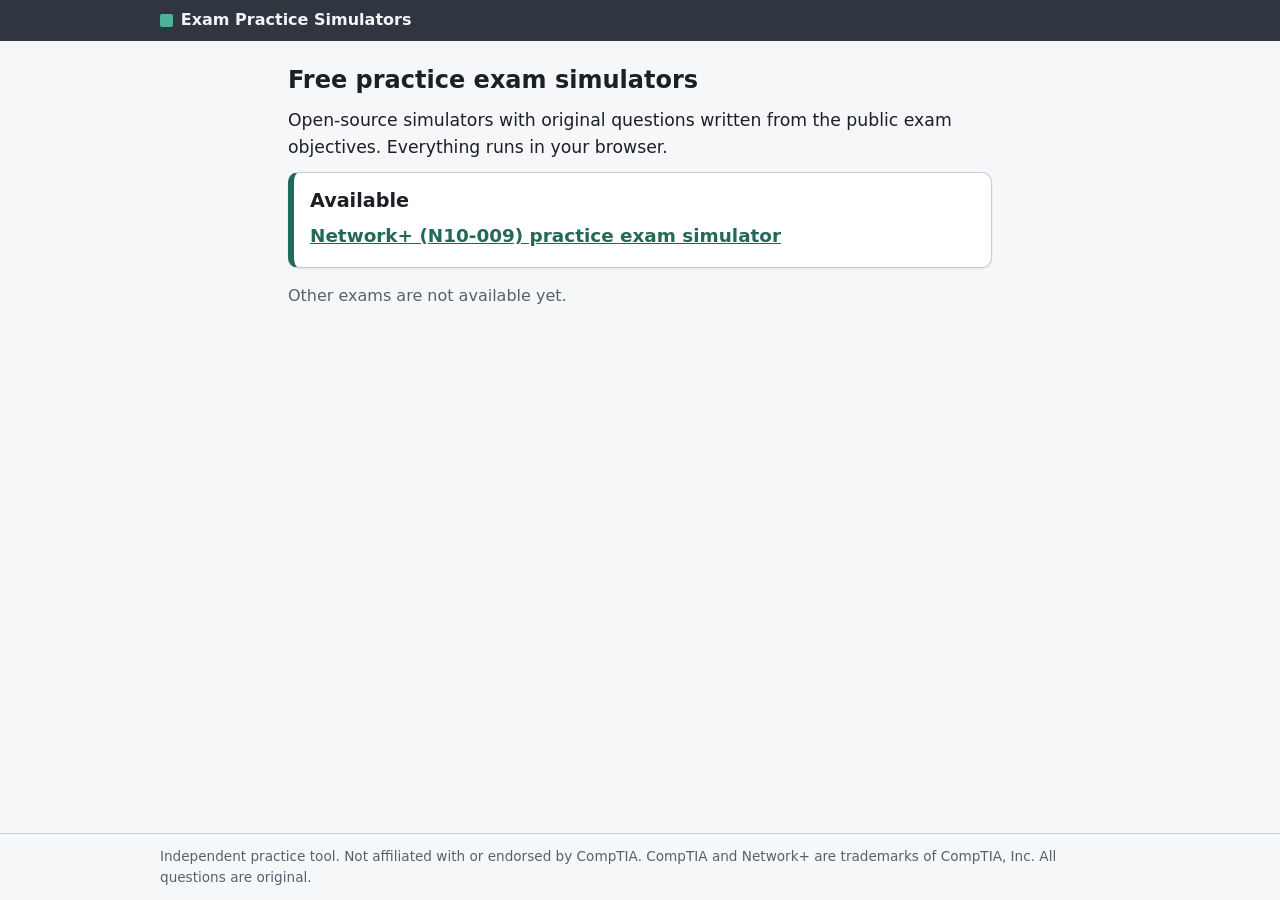
==== index.html @ e609d60b "Add landing page and 404 page" ====
<!doctype html>
<html lang="en" data-theme="auto">
<head>
<meta charset="utf-8">
<meta http-equiv="Content-Security-Policy" content="default-src 'none'; script-src 'self'; style-src 'self'; img-src 'self' data:; connect-src 'self'; font-src 'self'; base-uri 'none'; form-action 'none'; manifest-src 'self'">
<meta name="viewport" content="width=device-width, initial-scale=1">
<meta name="referrer" content="no-referrer">
<meta name="color-scheme" content="light dark">
<meta name="description" content="Free, open-source practice exam simulators with original questions. Network+ (N10-009) is available.">
<title>Exam Practice Simulators</title>
<link rel="icon" href="data:,">
<link rel="stylesheet" href="Network+-Exam-Practice/styles.css">
</head>
<body>
<div id="app">
  <header class="topbar">
    <div class="topbar-inner">
      <p class="brand"><span class="brand-mark" aria-hidden="true"></span><span class="brand-name">Exam Practice Simulators</span></p>
    </div>
  </header>
  <main id="main" class="landing">
    <h1>Free practice exam simulators</h1>
    <p class="lead">Open-source simulators with original questions written from the public exam objectives. Everything runs in your browser.</p>
    <section class="card card-accent" aria-labelledby="available-h">
      <h2 id="available-h">Available</h2>
      <ul class="exam-list">
        <li><a class="exam-link" href="Network+-Exam-Practice/">Network+ (N10-009) practice exam simulator</a></li>
      </ul>
    </section>
    <p class="muted">Other exams are not available yet.</p>
  </main>
  <footer class="site-footer">
    <p>Independent practice tool. Not affiliated with or endorsed by CompTIA. CompTIA and Network+ are trademarks of CompTIA, Inc. All questions are original.</p>
  </footer>
</div>
</body>
</html>
---- Network+-Exam-Practice/styles.css ----
/* Network+ practice exam simulator. Neutral slate / teal palette, light and dark. */

:root {
  --bg: #f6f7f9;
  --surface: #ffffff;
  --surface-2: #eef1f4;
  --chrome: #2f3640;
  --chrome-2: #3d4652;
  --chrome-text: #f2f4f7;
  --text: #1c1f24;
  --muted: #56606d;
  --border: #c5ccd6;
  --accent: #23695a;
  --accent-text: #ffffff;
  --accent-soft: #e2f1ed;
  --flag: #8a5a0f;
  --flag-soft: #fbefd6;
  --bad: #b42318;
  --bad-soft: #fde9e7;
  --good: #256b29;
  --good-soft: #e4f3e5;
  --highlight: #fff1a8;
  --highlight-text: #1c1f24;
  --timer-warn: #ffd27a;
  --timer-danger: #ffaba3;
  --focus: #23695a;
  --shadow: 0 1px 2px rgba(20, 22, 26, 0.08);
  --mono: ui-monospace, "Cascadia Mono", Consolas, "Liberation Mono", Menlo, monospace;
  --sans: system-ui, -apple-system, "Segoe UI", Roboto, "Helvetica Neue", Arial, sans-serif;
}

@media (prefers-color-scheme: dark) {
  :root:not([data-theme="light"]) {
    --bg: #14161a;
    --surface: #1e2127;
    --surface-2: #272b33;
    --chrome: #0e1013;
    --chrome-2: #23272e;
    --chrome-text: #e6e8eb;
    --text: #e6e8eb;
    --muted: #a3acb8;
    --border: #414855;
    --accent: #4fb39b;
    --accent-text: #0e1013;
    --accent-soft: #1d3530;
    --flag: #e0a84a;
    --flag-soft: #3a2f17;
    --bad: #f97066;
    --bad-soft: #3d1f1c;
    --good: #6cc070;
    --good-soft: #1d3320;
    --highlight: #6b5e12;
    --highlight-text: #f3f4f6;
    --focus: #7fd4bf;
    --shadow: none;
  }
}

:root[data-theme="dark"] {
  --bg: #14161a;
  --surface: #1e2127;
  --surface-2: #272b33;
  --chrome: #0e1013;
  --chrome-2: #23272e;
  --chrome-text: #e6e8eb;
  --text: #e6e8eb;
  --muted: #a3acb8;
  --border: #414855;
  --accent: #4fb39b;
  --accent-text: #0e1013;
  --accent-soft: #1d3530;
  --flag: #e0a84a;
  --flag-soft: #3a2f17;
  --bad: #f97066;
  --bad-soft: #3d1f1c;
  --good: #6cc070;
  --good-soft: #1d3320;
  --highlight: #6b5e12;
  --highlight-text: #f3f4f6;
  --focus: #7fd4bf;
  --shadow: none;
}

:root[data-theme="light"] { color-scheme: light; }
:root[data-theme="dark"] { color-scheme: dark; }

html { font-size: 100%; -webkit-text-size-adjust: 100%; }
html[data-fs="0"] { font-size: 90%; }
html[data-fs="2"] { font-size: 112.5%; }
html[data-fs="3"] { font-size: 125%; }
html[data-fs="4"] { font-size: 140%; }

*, *::before, *::after { box-sizing: border-box; }
[hidden] { display: none !important; }

body {
  margin: 0;
  background: var(--bg);
  color: var(--text);
  font-family: var(--sans);
  line-height: 1.55;
  overflow-wrap: anywhere;
}

#app { min-height: 100vh; display: flex; flex-direction: column; }
main { flex: 1 0 auto; width: 100%; max-width: 62rem; margin: 0 auto; padding: 1rem; }
main:focus { outline: none; }

h1 { font-size: 1.5rem; line-height: 1.25; margin: 0.5rem 0 0.75rem; }
h2 { font-size: 1.2rem; line-height: 1.3; margin: 1.25rem 0 0.5rem; }
h3 { font-size: 1.05rem; margin: 1rem 0 0.4rem; }
h1:focus, h2:focus { outline: none; }
p { margin: 0 0 0.75rem; }
a { color: var(--accent); }
code, kbd {
  font-family: var(--mono); font-size: 0.92em; background: var(--surface-2);
  border: 1px solid var(--border); border-radius: 4px; padding: 0.05em 0.3em;
}
.muted { color: var(--muted); }
.small { font-size: 0.9rem; }
.lead { font-size: 1.08rem; }

.sr-only {
  position: absolute; width: 1px; height: 1px; margin: -1px; padding: 0; overflow: hidden;
  clip: rect(0 0 0 0); clip-path: inset(50%); white-space: nowrap; border: 0;
}
.skip-link {
  position: absolute; left: 0.5rem; top: -4rem; z-index: 50; background: var(--surface); color: var(--text);
  padding: 0.5rem 0.75rem; border: 2px solid var(--focus); border-radius: 6px;
}
.skip-link:focus { top: 0.5rem; }

:focus-visible { outline: 3px solid var(--focus); outline-offset: 2px; }
.topbar :focus-visible, .navbar :focus-visible { outline-color: #9fe3d2; }

/* ---------- chrome ---------- */

.topbar { background: var(--chrome); color: var(--chrome-text); position: sticky; top: 0; z-index: 20; }
.topbar-inner, .toolbar-inner, .navbar-inner {
  max-width: 62rem; margin: 0 auto; padding: 0.5rem 1rem; display: flex; flex-wrap: wrap; align-items: center; gap: 0.5rem 0.75rem;
}
.brand { margin: 0; font-weight: 700; display: flex; align-items: center; gap: 0.5rem; flex: 1 1 auto; min-width: 0; }
.brand-mark { width: 0.8rem; height: 0.8rem; border-radius: 2px; background: #4fb39b; flex: none; }
.site-nav, .session-status { display: flex; flex-wrap: wrap; align-items: center; gap: 0.4rem 0.75rem; }
.status-pos { margin: 0; font-weight: 600; }
.timer-box { display: flex; align-items: center; gap: 0.4rem; }
.timer-label { font-size: 0.85rem; }
.timer { font-family: var(--mono); font-weight: 700; font-size: 1.05rem; min-width: 5.2em; text-align: center; }
.timer.is-warn { color: var(--timer-warn); }
.timer.is-danger { color: var(--timer-danger); }

.chrome-btn {
  font: inherit; color: var(--chrome-text); background: var(--chrome-2); border: 1px solid #6b7684; border-radius: 6px;
  padding: 0.45rem 0.8rem; min-height: 2.5rem; cursor: pointer; text-decoration: none; display: inline-flex; align-items: center;
}
.chrome-btn:hover { background: #4a5462; }
.chrome-btn:disabled { opacity: 0.5; cursor: not-allowed; }
.chrome-btn-small { min-height: 2rem; padding: 0.2rem 0.6rem; font-size: 0.9rem; }
.chrome-btn-primary { background: #2e7d6b; border-color: #58b7a1; color: #ffffff; font-weight: 600; }
.chrome-btn-primary:hover { background: #256b5b; }

.toolbar { background: var(--surface-2); border-bottom: 1px solid var(--border); }
.tool-group { display: flex; flex-wrap: wrap; gap: 0.4rem; }
.tool-group-end { margin-left: auto; }
.tool-btn {
  font: inherit; color: var(--text); background: var(--surface); border: 1px solid var(--border); border-radius: 6px;
  padding: 0.35rem 0.7rem; min-height: 2.5rem; cursor: pointer; display: inline-flex; align-items: center; gap: 0.4rem;
}
.tool-btn:hover { border-color: var(--accent); }
.tool-btn:disabled { opacity: 0.5; cursor: not-allowed; }
.tool-btn[aria-pressed="true"] { background: var(--accent); color: var(--accent-text); border-color: var(--accent); font-weight: 600; }
.flag-icon { width: 0.7rem; height: 0.8rem; border: 2px solid currentColor; border-radius: 1px; display: inline-block; }
#btn-flag[aria-pressed="true"] .flag-icon { background: currentColor; }

.navbar { background: var(--chrome); color: var(--chrome-text); position: sticky; bottom: 0; z-index: 20; }
.navbar-spacer { flex: 1 1 auto; }

.site-footer { border-top: 1px solid var(--border); color: var(--muted); font-size: 0.85rem; }
.site-footer p { max-width: 62rem; margin: 0 auto; padding: 0.75rem 1rem; }

/* ---------- generic blocks ---------- */

.card {
  background: var(--surface); border: 1px solid var(--border); border-radius: 10px; padding: 1rem;
  margin: 0 0 1rem; box-shadow: var(--shadow); min-width: 0;
}
.card > h2:first-child { margin-top: 0; }
.card-accent { border-left: 6px solid var(--accent); }
.grid-2 { display: grid; grid-template-columns: repeat(auto-fit, minmax(min(100%, 19rem), 1fr)); gap: 1rem; align-items: start; }
.grid-2 > .card { margin: 0; }
.grid-2 { margin-bottom: 1rem; }
.plain-list { margin: 0 0 0.75rem; padding-left: 1.2rem; }
.plain-list li { margin-bottom: 0.4rem; }
.notice {
  background: var(--flag-soft); border: 1px solid var(--flag); border-left-width: 6px; border-radius: 6px;
  padding: 0.6rem 0.8rem; color: var(--text);
}

.btn-row { display: flex; flex-wrap: wrap; gap: 0.5rem; margin: 0.75rem 0; }
.btn-row-spread { justify-content: space-between; }
.btn {
  font: inherit; color: var(--text); background: var(--surface); border: 1px solid var(--border); border-radius: 6px;
  padding: 0.5rem 1rem; min-height: 2.75rem; cursor: pointer;
}
.btn:hover { border-color: var(--accent); }
.btn:disabled { opacity: 0.55; cursor: not-allowed; }
.btn-primary { background: var(--accent); border-color: var(--accent); color: var(--accent-text); font-weight: 600; }
.btn-danger { border-color: var(--bad); color: var(--bad); font-weight: 600; }
.btn-toggle[aria-pressed="true"] { background: var(--accent); border-color: var(--accent); color: var(--accent-text); font-weight: 600; }
.mini-btn {
  font: inherit; font-size: 0.9rem; color: var(--text); background: var(--surface); border: 1px solid var(--border);
  border-radius: 6px; padding: 0.3rem 0.6rem; min-height: 2.5rem; min-width: 2.75rem; cursor: pointer;
}
.mini-btn:disabled { opacity: 0.45; cursor: not-allowed; }

.field { border: 0; padding: 0; margin: 0 0 0.75rem; min-width: 0; }
.field legend, .field > label, summary { font-weight: 600; padding: 0; }
summary { cursor: pointer; padding: 0.3rem 0; }
.field-inline { display: flex; flex-wrap: wrap; align-items: center; gap: 0.4rem 0.75rem; }
.check-list, .obj-group { display: flex; flex-direction: column; gap: 0.15rem; }
.obj-group { margin-top: 0.5rem; }
.check { display: flex; align-items: flex-start; gap: 0.5rem; padding: 0.3rem 0; font-weight: 400; cursor: pointer; }
.check input { margin-top: 0.3rem; flex: none; width: 1.1rem; height: 1.1rem; accent-color: var(--accent); }
select, input[type="number"], input[type="text"] {
  font: inherit; color: var(--text); background: var(--surface); border: 1px solid var(--border); border-radius: 6px;
  padding: 0.4rem 0.5rem; min-height: 2.5rem; max-width: 100%;
}
input[type="number"] { width: 6rem; }

/* ---------- item ---------- */

.item-head { display: flex; flex-wrap: wrap; align-items: center; gap: 0.5rem; margin-bottom: 0.75rem; }
.item-head h1, .item-head h2 { font-size: 1.05rem; margin: 0; color: var(--muted); }
.badge {
  font-size: 0.8rem; font-weight: 600; border: 1px solid var(--border); border-radius: 999px; padding: 0.1rem 0.6rem; color: var(--muted);
}
.badge-flag { border-color: var(--flag); color: var(--flag); background: var(--flag-soft); }
.stem { font-size: 1.05rem; margin-bottom: 1rem; }

.exhibit { margin: 0 0 1rem; border: 1px solid var(--border); border-radius: 8px; overflow: hidden; }
.exhibit figcaption { background: var(--surface-2); padding: 0.35rem 0.75rem; font-weight: 600; font-size: 0.9rem; border-bottom: 1px solid var(--border); }
.exhibit-pre {
  margin: 0; padding: 0.75rem; font-family: var(--mono); font-size: 0.88rem; line-height: 1.45; overflow-x: auto;
  white-space: pre; overflow-wrap: normal; background: var(--surface);
}

.options { border: 0; padding: 0; margin: 0; min-width: 0; }
.options legend { font-weight: 600; color: var(--muted); padding: 0; margin-bottom: 0.5rem; }
.opt {
  display: flex; align-items: flex-start; gap: 0.6rem; padding: 0.7rem 0.75rem; margin-bottom: 0.5rem; min-height: 2.75rem;
  border: 1px solid var(--border); border-radius: 8px; cursor: pointer; background: var(--surface);
}
.opt:hover { border-color: var(--accent); }
.opt:has(input:checked) { border-color: var(--accent); background: var(--accent-soft); box-shadow: inset 4px 0 0 var(--accent); }
.opt:has(input:focus-visible) { outline: 3px solid var(--focus); outline-offset: 2px; }
.opt input { margin-top: 0.3rem; flex: none; width: 1.15rem; height: 1.15rem; accent-color: var(--accent); }
.opt-letter { font-weight: 700; flex: none; }
.opt-text { min-width: 0; }
.opt.is-hl .opt-text { background: var(--highlight); color: var(--highlight-text); border-radius: 3px; padding: 0 0.2rem; }
.opt.is-st .opt-text { text-decoration: line-through; text-decoration-thickness: 2px; color: var(--muted); }
.item[data-tool="h"] .opt, .item[data-tool="s"] .opt { cursor: cell; }
.hint { color: var(--bad); font-weight: 600; min-height: 1.2rem; }

/* ---------- performance-based ---------- */

.pbq-prompt { font-weight: 600; }
.order-list { list-style: none; margin: 0; padding: 0; }
.order-row {
  display: flex; align-items: center; gap: 0.5rem; padding: 0.4rem; margin-bottom: 0.4rem; background: var(--surface);
  border: 1px solid var(--border); border-radius: 8px; cursor: grab;
}
.order-row.is-selected { border-color: var(--accent); background: var(--accent-soft); box-shadow: inset 4px 0 0 var(--accent); }
.order-row.is-dragging { opacity: 0.5; }
.order-pos {
  flex: none; width: 2rem; height: 2rem; border-radius: 50%; background: var(--surface-2); border: 1px solid var(--border);
  display: inline-flex; align-items: center; justify-content: center; font-weight: 700;
}
.order-pick {
  flex: 1 1 auto; min-width: 0; text-align: left; font: inherit; color: var(--text); background: transparent; border: 0;
  padding: 0.4rem 0.25rem; min-height: 2.5rem; cursor: pointer; border-radius: 4px;
}
.order-moves { flex: none; display: flex; gap: 0.25rem; }

.match { display: grid; grid-template-columns: minmax(0, 3fr) minmax(0, 2fr); gap: 1rem; align-items: start; }
.match-rows { list-style: none; margin: 0; padding: 0; }
.match-row {
  display: grid; grid-template-columns: minmax(0, 1fr) minmax(0, 1fr) auto; gap: 0.5rem; align-items: center;
  padding: 0.4rem 0; border-bottom: 1px solid var(--border);
}
.match-left { font-weight: 600; min-width: 0; }
.slot {
  font: inherit; color: var(--muted); background: var(--surface-2); border: 2px dashed var(--border); border-radius: 8px;
  padding: 0.4rem 0.6rem; min-height: 2.75rem; text-align: left; cursor: pointer; min-width: 0; width: 100%;
}
.slot.is-filled { color: var(--text); background: var(--accent-soft); border-style: solid; border-color: var(--accent); }
.match-pool {
  display: flex; flex-wrap: wrap; gap: 0.5rem; align-content: flex-start; padding: 0.6rem; border: 1px solid var(--border);
  border-radius: 8px; background: var(--surface-2); position: sticky; top: 4.5rem;
}
.chip {
  font: inherit; color: var(--text); background: var(--surface); border: 1px solid var(--border); border-radius: 8px;
  padding: 0.4rem 0.7rem; min-height: 2.75rem; cursor: grab; text-align: left; max-width: 100%;
}
.chip.is-selected { background: var(--accent); border-color: var(--accent); color: var(--accent-text); font-weight: 600; }
.chip.is-used { border-style: dashed; color: var(--muted); }
.chip.is-selected.is-used { color: var(--accent-text); }

.subnet-table { width: 100%; border-collapse: collapse; }
.subnet-table th, .subnet-table td { padding: 0.35rem; text-align: left; vertical-align: middle; border-bottom: 1px solid var(--border); }
.subnet-table thead th { font-size: 0.85rem; color: var(--muted); }
.cell-input { width: 100%; min-width: 0; font-family: var(--mono) !important; font-size: 0.9rem !important; }
.cell-label { display: none; font-size: 0.8rem; color: var(--muted); }

/* ---------- solution ---------- */

.solution { margin-top: 0.5rem; }
#item-feedback:focus { outline: none; }
.verdict { padding: 0.5rem 0.75rem; border-radius: 6px; border: 1px solid var(--border); border-left-width: 6px; }
.verdict.is-correct { border-color: var(--good); background: var(--good-soft); }
.verdict.is-wrong { border-color: var(--bad); background: var(--bad-soft); }
.sol-options { list-style: none; margin: 0 0 1rem; padding: 0; }
.sol-opt { border: 1px solid var(--border); border-left-width: 6px; border-radius: 8px; padding: 0.6rem 0.75rem; margin-bottom: 0.5rem; }
.sol-opt.is-correct { border-color: var(--good); }
.sol-opt.is-wrong { border-color: var(--bad); }
.sol-opt-head { display: flex; flex-wrap: wrap; gap: 0.4rem 0.6rem; align-items: baseline; margin: 0 0 0.25rem; font-weight: 600; }
.sol-why { margin: 0; color: var(--muted); }
.tag { font-size: 0.78rem; font-weight: 700; border-radius: 999px; padding: 0.05rem 0.55rem; border: 1px solid currentColor; white-space: nowrap; }
.tag-correct { color: var(--good); background: var(--good-soft); }
.tag-wrong { color: var(--bad); background: var(--bad-soft); }
.tag-yours { color: var(--text); background: var(--surface-2); }
.explanation { border-top: 1px solid var(--border); margin-top: 1rem; }
.cell-mine { font-family: var(--mono); display: block; }
.cell-key { display: block; font-size: 0.85rem; color: var(--muted); font-family: var(--mono); }

.table-wrap { overflow-x: auto; margin: 0 0 1rem; border: 1px solid var(--border); border-radius: 8px; max-width: 100%; }
.data-table { border-collapse: collapse; width: 100%; overflow-wrap: normal; }
.data-table th, .data-table td { padding: 0.45rem 0.6rem; text-align: left; vertical-align: top; border-bottom: 1px solid var(--border); }
.data-table thead th { background: var(--surface-2); font-size: 0.88rem; }
.data-table tbody tr:last-child th, .data-table tbody tr:last-child td { border-bottom: 0; }

/* ---------- review grid ---------- */

.review-grid { display: grid; grid-template-columns: repeat(auto-fill, minmax(8.5rem, 1fr)); gap: 0.5rem; margin: 0.75rem 0; }
.review-cell {
  font: inherit; color: var(--text); background: var(--surface); border: 1px solid var(--border); border-left-width: 6px; border-radius: 8px;
  padding: 0.5rem 0.6rem; min-height: 3.5rem; text-align: left; cursor: pointer; display: flex; flex-direction: column; gap: 0.1rem;
}
.review-cell:hover { border-color: var(--accent); }
.review-cell.is-answered { border-left-color: var(--accent); }
.review-cell.is-unanswered { border-left-color: var(--bad); }
.cell-num { font-weight: 700; }
.cell-state { font-size: 0.85rem; color: var(--muted); }
.review-cell.is-unanswered .cell-state { color: var(--bad); font-weight: 600; }
.cell-flag { font-size: 0.85rem; color: var(--flag); font-weight: 700; }

/* ---------- report and progress ---------- */

.score-label { color: var(--muted); margin-bottom: 0.25rem; }
.score-value { font-size: 3rem; font-weight: 800; line-height: 1.1; margin: 0 0 0.25rem; }
.result { font-weight: 700; }
.result.is-pass { color: var(--good); }
.result.is-fail { color: var(--bad); }
.scale { position: relative; height: 0.9rem; background: var(--surface-2); border: 1px solid var(--border); border-radius: 999px; margin: 1rem 0.5rem 0.25rem; }
.scale-pass { position: absolute; top: -0.35rem; bottom: -0.35rem; width: 2px; background: var(--text); }
.scale-marker {
  position: absolute; top: 50%; width: 1.1rem; height: 1.1rem; margin: -0.55rem 0 0 -0.55rem; border-radius: 50%;
  background: var(--accent); border: 2px solid var(--surface);
}
.scale-legend { display: flex; justify-content: space-between; margin: 0 0.5rem 0.75rem; }
.bar { display: inline-block; width: 100%; max-width: 12rem; height: 0.6rem; background: var(--surface-2); border: 1px solid var(--border); border-radius: 999px; overflow: hidden; vertical-align: middle; }
.bar-fill { display: block; height: 100%; background: var(--accent); }
.bar.is-low .bar-fill { background: var(--bad); }
.bar-cell { min-width: 9rem; }
.bar-num { display: inline-block; min-width: 3.5rem; font-weight: 600; }
.obj-list { list-style: none; margin: 0 0 1rem; padding: 0; }
.obj-row {
  display: grid; grid-template-columns: minmax(0, 2fr) minmax(0, 1.3fr) minmax(0, 1fr); gap: 0.25rem 0.75rem; align-items: center;
  padding: 0.45rem 0; border-bottom: 1px solid var(--border);
}

/* ---------- dialog ---------- */

.dialog-backdrop {
  position: fixed; inset: 0; z-index: 100; background: rgba(10, 12, 15, 0.6); display: flex; align-items: center; justify-content: center; padding: 1rem;
}
.dialog {
  background: var(--surface); color: var(--text); border: 1px solid var(--border); border-radius: 12px; padding: 1.25rem;
  width: 100%; max-width: 30rem; max-height: 90vh; overflow-y: auto; box-shadow: 0 12px 40px rgba(0, 0, 0, 0.35);
}
.dialog h2 { margin-top: 0; }
.dialog-actions { display: flex; flex-wrap: wrap; justify-content: flex-end; gap: 0.5rem; margin-top: 1rem; }

.noscript { max-width: 62rem; margin: 1rem auto; padding: 0 1rem; font-weight: 600; }

/* ---------- landing pages ---------- */

.landing { max-width: 46rem; }
.exam-list { list-style: none; margin: 0; padding: 0; }
.exam-link { font-size: 1.15rem; font-weight: 700; }

/* ---------- small screens ---------- */

@media (max-width: 44rem) {
  main { padding: 0.75rem; }
  .topbar-inner, .toolbar-inner, .navbar-inner { padding: 0.4rem 0.75rem; }
  .brand-name { font-size: 0.95rem; }
  .timer-label { display: none; }
  .tool-btn, .chrome-btn { padding-left: 0.6rem; padding-right: 0.6rem; }
  .match { grid-template-columns: minmax(0, 1fr); }
  .match-pool { order: -1; top: 3.2rem; z-index: 5; max-height: 40vh; overflow-y: auto; }
  .match-row { grid-template-columns: minmax(0, 1fr) auto; }
  .match-left { grid-column: 1 / -1; }
  .subnet-table, .subnet-table tbody, .subnet-table tr, .subnet-table th, .subnet-table td { display: block; width: 100%; }
  .subnet-table thead { display: none; }
  .subnet-table tr { border: 1px solid var(--border); border-radius: 8px; padding: 0.5rem; margin-bottom: 0.75rem; }
  .subnet-table th, .subnet-table td { border-bottom: 0; padding: 0.2rem 0; }
  .cell-label { display: block; }
  .obj-row { grid-template-columns: minmax(0, 1fr); }
  .score-value { font-size: 2.4rem; }
  .order-row { flex-wrap: wrap; }
  .order-pick { flex-basis: calc(100% - 3rem); }
  .order-moves { margin-left: auto; }
}

@media (prefers-reduced-motion: no-preference) {
  .btn, .tool-btn, .chrome-btn, .opt, .review-cell { transition: border-color 0.12s ease, background-color 0.12s ease; }
}

@media print {
  .topbar, .toolbar, .navbar, .btn-row, .skip-link { display: none !important; }
  body { background: #ffffff; color: #000000; }
}
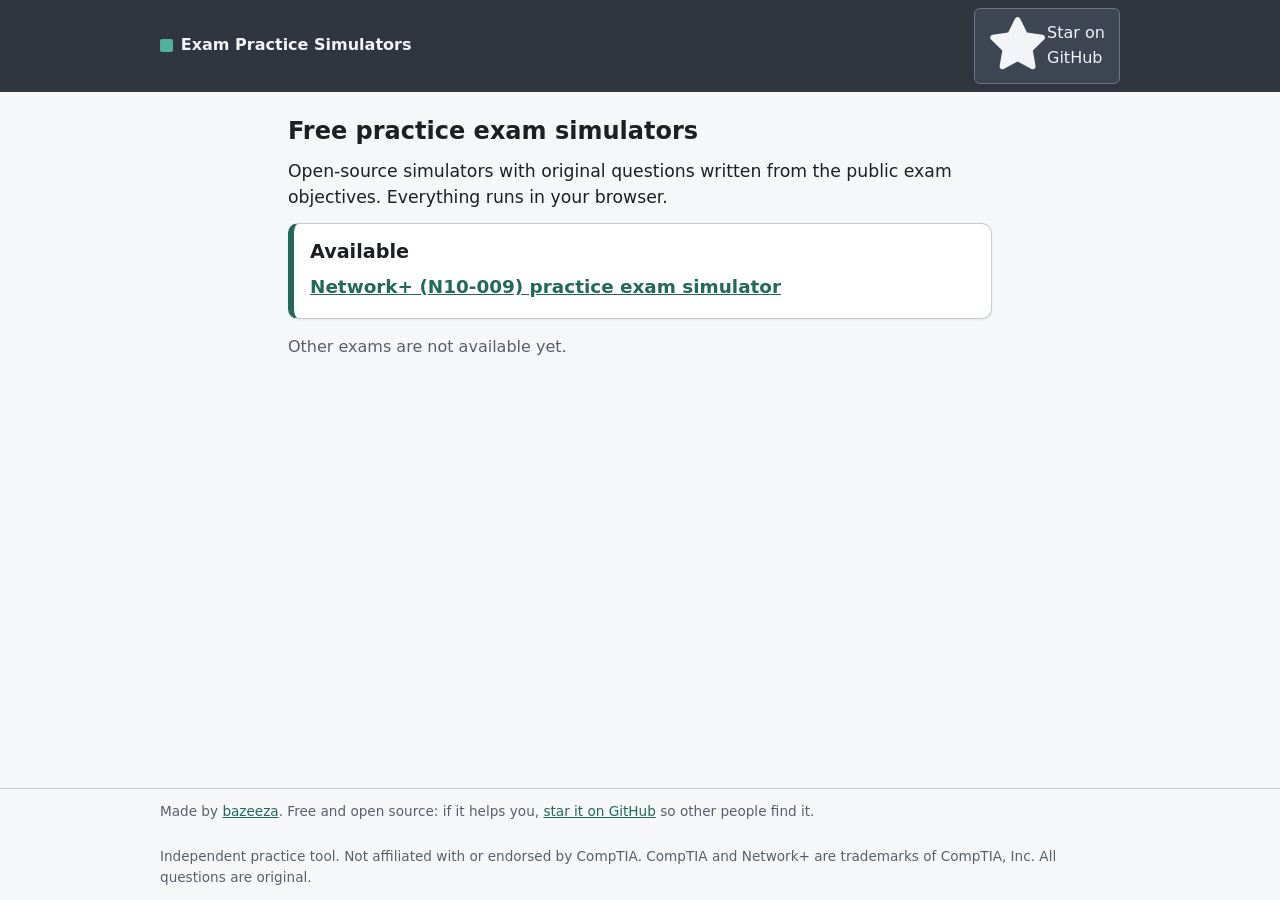
==== commit 779072da: "Add Star on GitHub button to the top bar" ====
--- a/index.html
+++ b/index.html
@@ -16,6 +16,7 @@
   <header class="topbar">
     <div class="topbar-inner">
       <p class="brand"><span class="brand-mark" aria-hidden="true"></span><span class="brand-name">Exam Practice Simulators</span></p>
+      <nav class="site-nav" aria-label="Site"><a class="chrome-btn gh-star" href="https://github.com/Bazeeza/Comptia-Exam-Practice" target="_blank" rel="noopener" aria-label="Star this project on GitHub"><svg viewBox="0 0 16 16" aria-hidden="true"><path fill="currentColor" d="M8 .25a.75.75 0 0 1 .67.42l1.88 3.81 4.2.61a.75.75 0 0 1 .42 1.28l-3.04 2.96.72 4.19a.75.75 0 0 1-1.09.79L8 12.33l-3.76 1.98a.75.75 0 0 1-1.09-.79l.72-4.19L.83 6.37a.75.75 0 0 1 .42-1.28l4.2-.61L7.33.67A.75.75 0 0 1 8 .25Z"/></svg><span>Star on GitHub</span></a></nav>
     </div>
   </header>
   <main id="main" class="landing">
@@ -30,6 +31,7 @@
     <p class="muted">Other exams are not available yet.</p>
   </main>
   <footer class="site-footer">
+    <p class="credit">Made by <a href="https://github.com/Bazeeza" target="_blank" rel="noopener">bazeeza</a>. Free and open source: if it helps you, <a href="https://github.com/Bazeeza/Comptia-Exam-Practice" target="_blank" rel="noopener">star it on GitHub</a> so other people find it.</p>
     <p>Independent practice tool. Not affiliated with or endorsed by CompTIA. CompTIA and Network+ are trademarks of CompTIA, Inc. All questions are original.</p>
   </footer>
 </div>
--- a/Network+-Exam-Practice/styles.css
+++ b/Network+-Exam-Practice/styles.css
@@ -264,22 +264,11 @@
 /* ---------- performance-based ---------- */
 
 .pbq-prompt { font-weight: 600; }
-.order-list { list-style: none; margin: 0; padding: 0; }
-.order-row {
-  display: flex; align-items: center; gap: 0.5rem; padding: 0.4rem; margin-bottom: 0.4rem; background: var(--surface);
-  border: 1px solid var(--border); border-radius: 8px; cursor: grab;
-}
-.order-row.is-selected { border-color: var(--accent); background: var(--accent-soft); box-shadow: inset 4px 0 0 var(--accent); }
-.order-row.is-dragging { opacity: 0.5; }
-.order-pos {
-  flex: none; width: 2rem; height: 2rem; border-radius: 50%; background: var(--surface-2); border: 1px solid var(--border);
-  display: inline-flex; align-items: center; justify-content: center; font-weight: 700;
-}
-.order-pick {
-  flex: 1 1 auto; min-width: 0; text-align: left; font: inherit; color: var(--text); background: transparent; border: 0;
-  padding: 0.4rem 0.25rem; min-height: 2.5rem; cursor: pointer; border-radius: 4px;
-}
-.order-moves { flex: none; display: flex; gap: 0.25rem; }
+.order-slots .match-row { grid-template-columns: 2.25rem minmax(0, 1fr) auto; }
+.order-num {
+  width: 2rem; height: 2rem; border-radius: 50%; background: var(--surface-2); border: 1px solid var(--border);
+  display: inline-flex; align-items: center; justify-content: center;
+}
 
 .match { display: grid; grid-template-columns: minmax(0, 3fr) minmax(0, 2fr); gap: 1rem; align-items: start; }
 .match-rows { list-style: none; margin: 0; padding: 0; }
@@ -417,9 +406,6 @@
   .cell-label { display: block; }
   .obj-row { grid-template-columns: minmax(0, 1fr); }
   .score-value { font-size: 2.4rem; }
-  .order-row { flex-wrap: wrap; }
-  .order-pick { flex-basis: calc(100% - 3rem); }
-  .order-moves { margin-left: auto; }
 }
 
 @media (prefers-reduced-motion: no-preference) {
